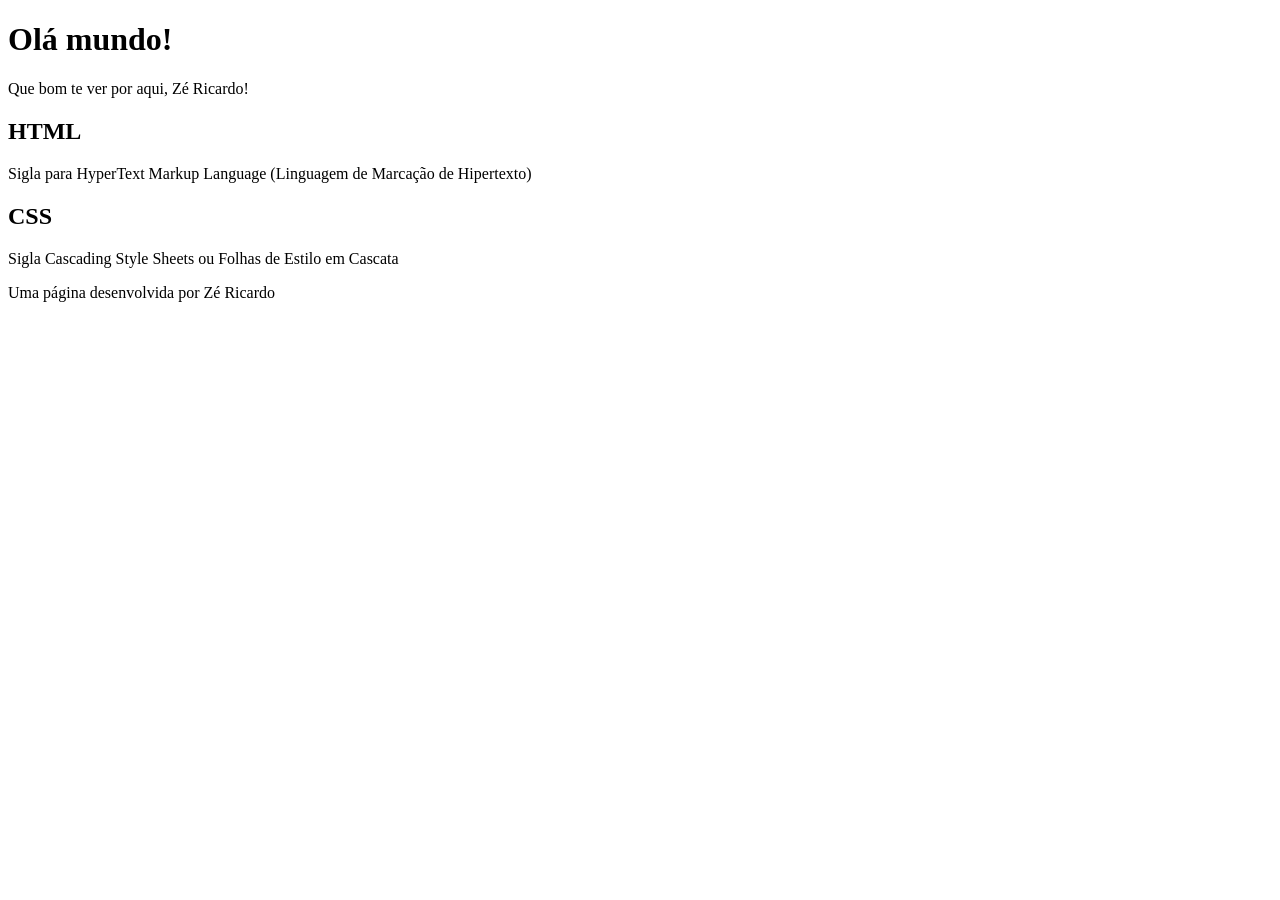
==== index.html @ dfdb4b0f "Add files via upload" ====
<!DOCTYPE html>
<html lang="en">
<head>
    <meta charset="UTF-8">
    <meta name="viewport" content="width=device-width, initial-scale=1.0">
    <title>Olá mundo!</title>
</head>
<body>
    <header>
        <h1>Olá mundo!</h1>
        <p>Que bom te ver por aqui, Zé Ricardo!</p>

    </header>

    <section>
        <h2>HTML</h2>
        <p>Sigla para HyperText Markup Language (Linguagem de Marcação de Hipertexto)</p>
        
        <h2>CSS</h2>
        <p>Sigla Cascading Style Sheets ou Folhas de Estilo em Cascata</p>
    </section>

    <footer>
        <p>Uma página desenvolvida por Zé Ricardo</p>
    </footer>
    
</body>
</html>
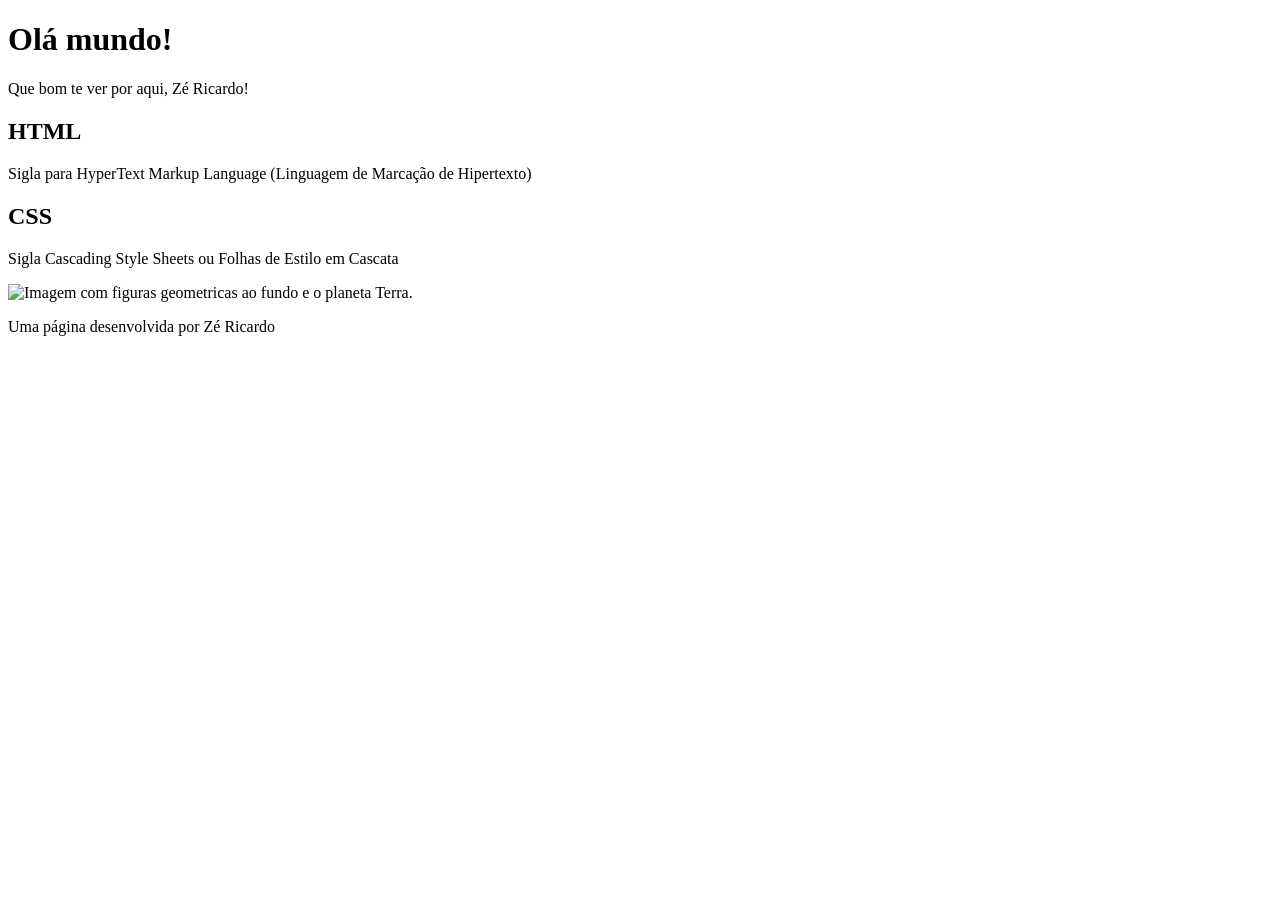
==== commit 00750547: "Add files via upload" ====
--- a/index.html
+++ b/index.html
@@ -1,10 +1,12 @@
 <!DOCTYPE html>
 <html lang="en">
+
 <head>
     <meta charset="UTF-8">
     <meta name="viewport" content="width=device-width, initial-scale=1.0">
     <title>Olá mundo!</title>
 </head>
+
 <body>
     <header>
         <h1>Olá mundo!</h1>
@@ -15,14 +17,16 @@
     <section>
         <h2>HTML</h2>
         <p>Sigla para HyperText Markup Language (Linguagem de Marcação de Hipertexto)</p>
-        
+
         <h2>CSS</h2>
         <p>Sigla Cascading Style Sheets ou Folhas de Estilo em Cascata</p>
+        <img src="imagem/Olá Mundo.png" alt="Imagem com figuras geometricas ao fundo e o planeta Terra.">
     </section>
 
     <footer>
         <p>Uma página desenvolvida por Zé Ricardo</p>
     </footer>
-    
+
 </body>
+
 </html>
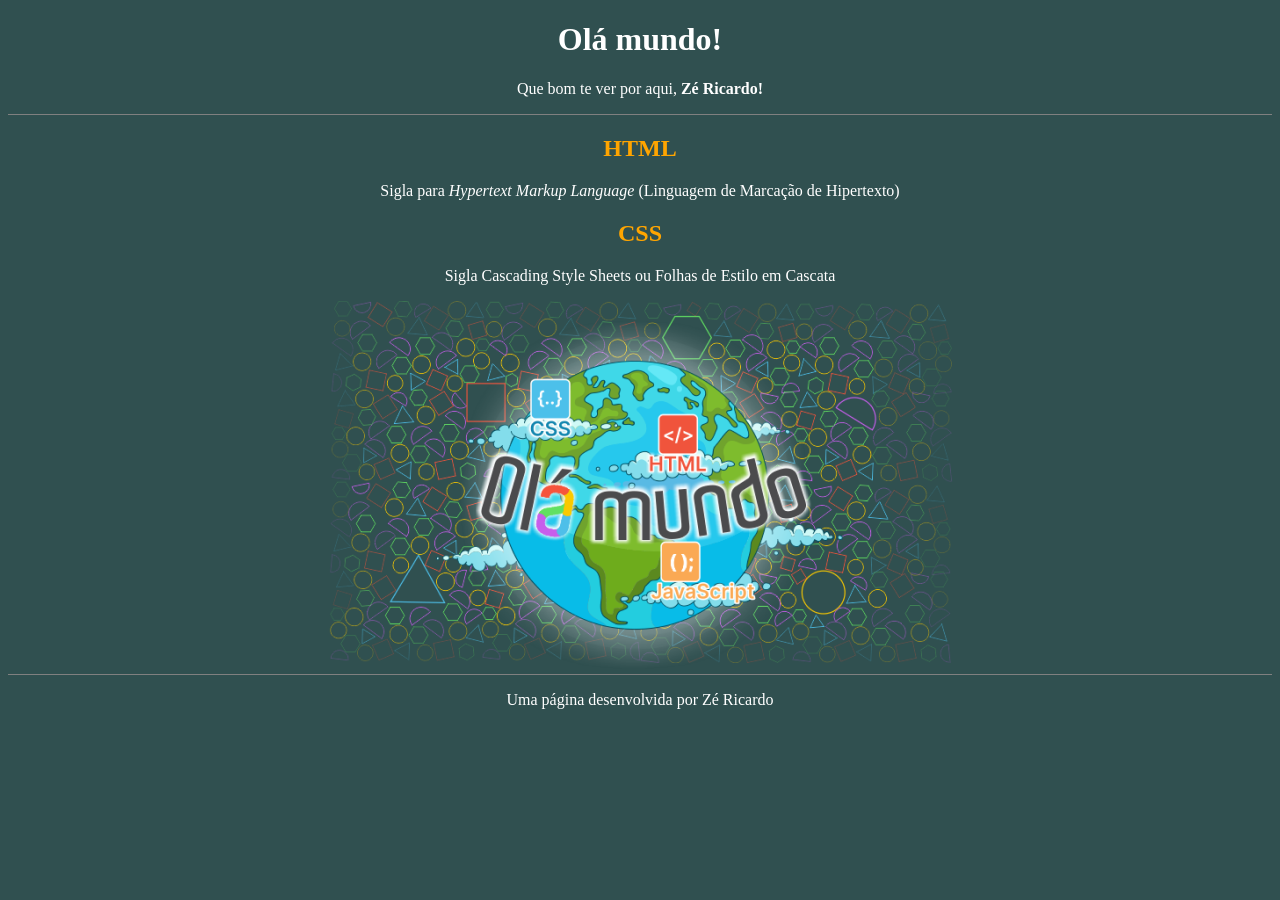
==== commit ec34ef81: "Criamos a estilização do site" ====
--- a/index.html
+++ b/index.html
@@ -5,18 +5,19 @@
     <meta charset="UTF-8">
     <meta name="viewport" content="width=device-width, initial-scale=1.0">
     <title>Olá mundo!</title>
+    <link rel="Stylesheet" href="style.css">
 </head>
 
 <body>
     <header>
         <h1>Olá mundo!</h1>
-        <p>Que bom te ver por aqui, Zé Ricardo!</p>
+        <p>Que bom te ver por aqui, <span id="nome-usuário">Zé Ricardo!</span></p>
 
     </header>
 
     <section>
         <h2>HTML</h2>
-        <p>Sigla para HyperText Markup Language (Linguagem de Marcação de Hipertexto)</p>
+        <p>Sigla para <span class="texto-inglês"> Hypertext Markup Language</span> (Linguagem de Marcação de Hipertexto)</p>
 
         <h2>CSS</h2>
         <p>Sigla Cascading Style Sheets ou Folhas de Estilo em Cascata</p>
--- a/style.css
+++ b/style.css
@@ -0,0 +1,26 @@
+h2{
+    color:orange
+}
+
+body{
+    background-color: #305050;
+    color: white;
+    font-family: Roboto;
+    text-align: center;
+}
+
+header{
+    border-bottom: 1px solid gray;
+}
+
+footer{
+    border-top: 1px solid gray;
+}
+
+#nome-usuário{
+    font-weight: bold;
+}
+
+.texto-inglês{
+    font-style: italic;
+}
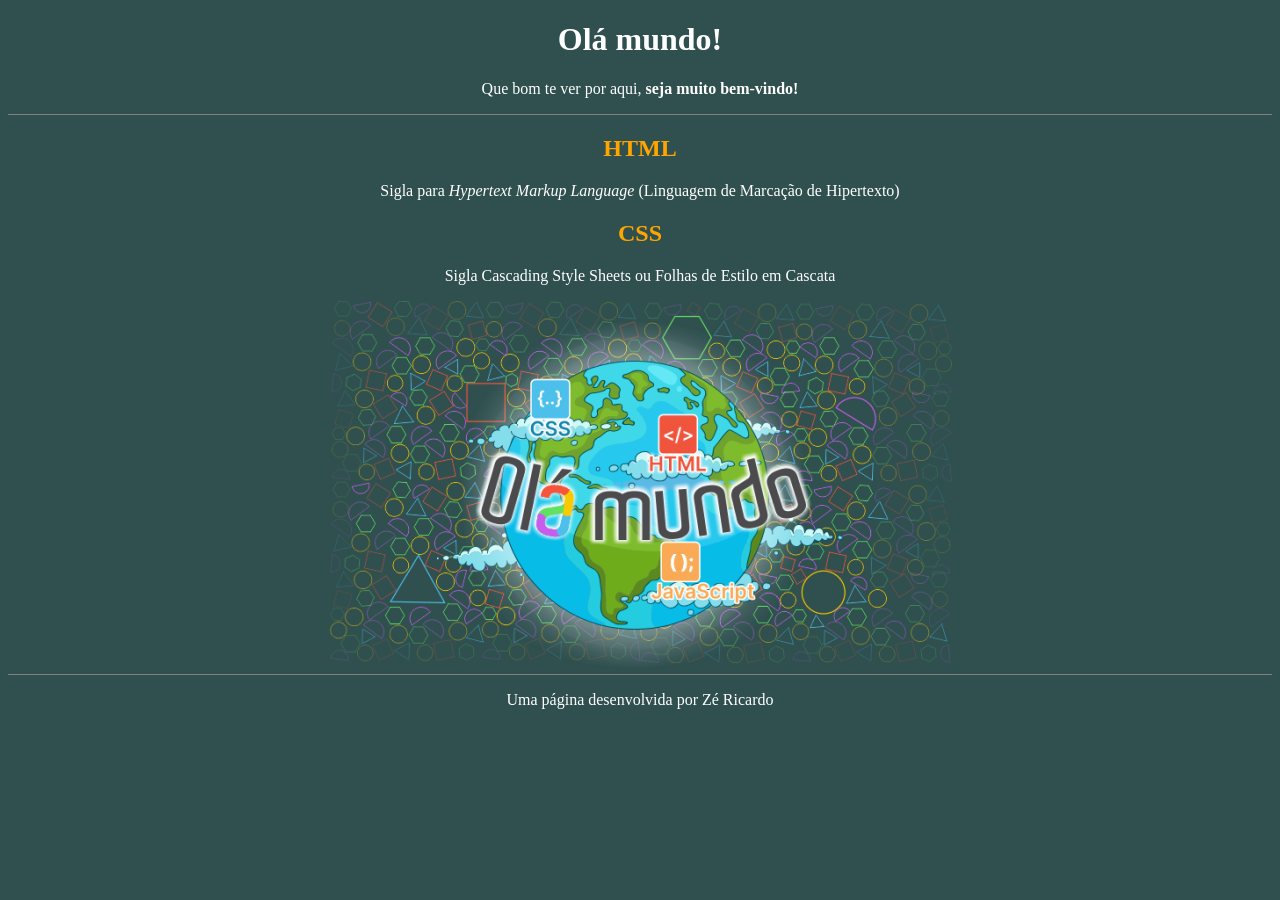
==== commit 5656e0bc: "Update index.html" ====
--- a/index.html
+++ b/index.html
@@ -1,5 +1,5 @@
 <!DOCTYPE html>
-<html lang="en">
+<html lang="pt">
 
 <head>
     <meta charset="UTF-8">
@@ -27,7 +27,7 @@
     <footer>
         <p>Uma página desenvolvida por Zé Ricardo</p>
     </footer>
-
+    <script src="main.js"></script>
 </body>
 
-</html>+</html>
